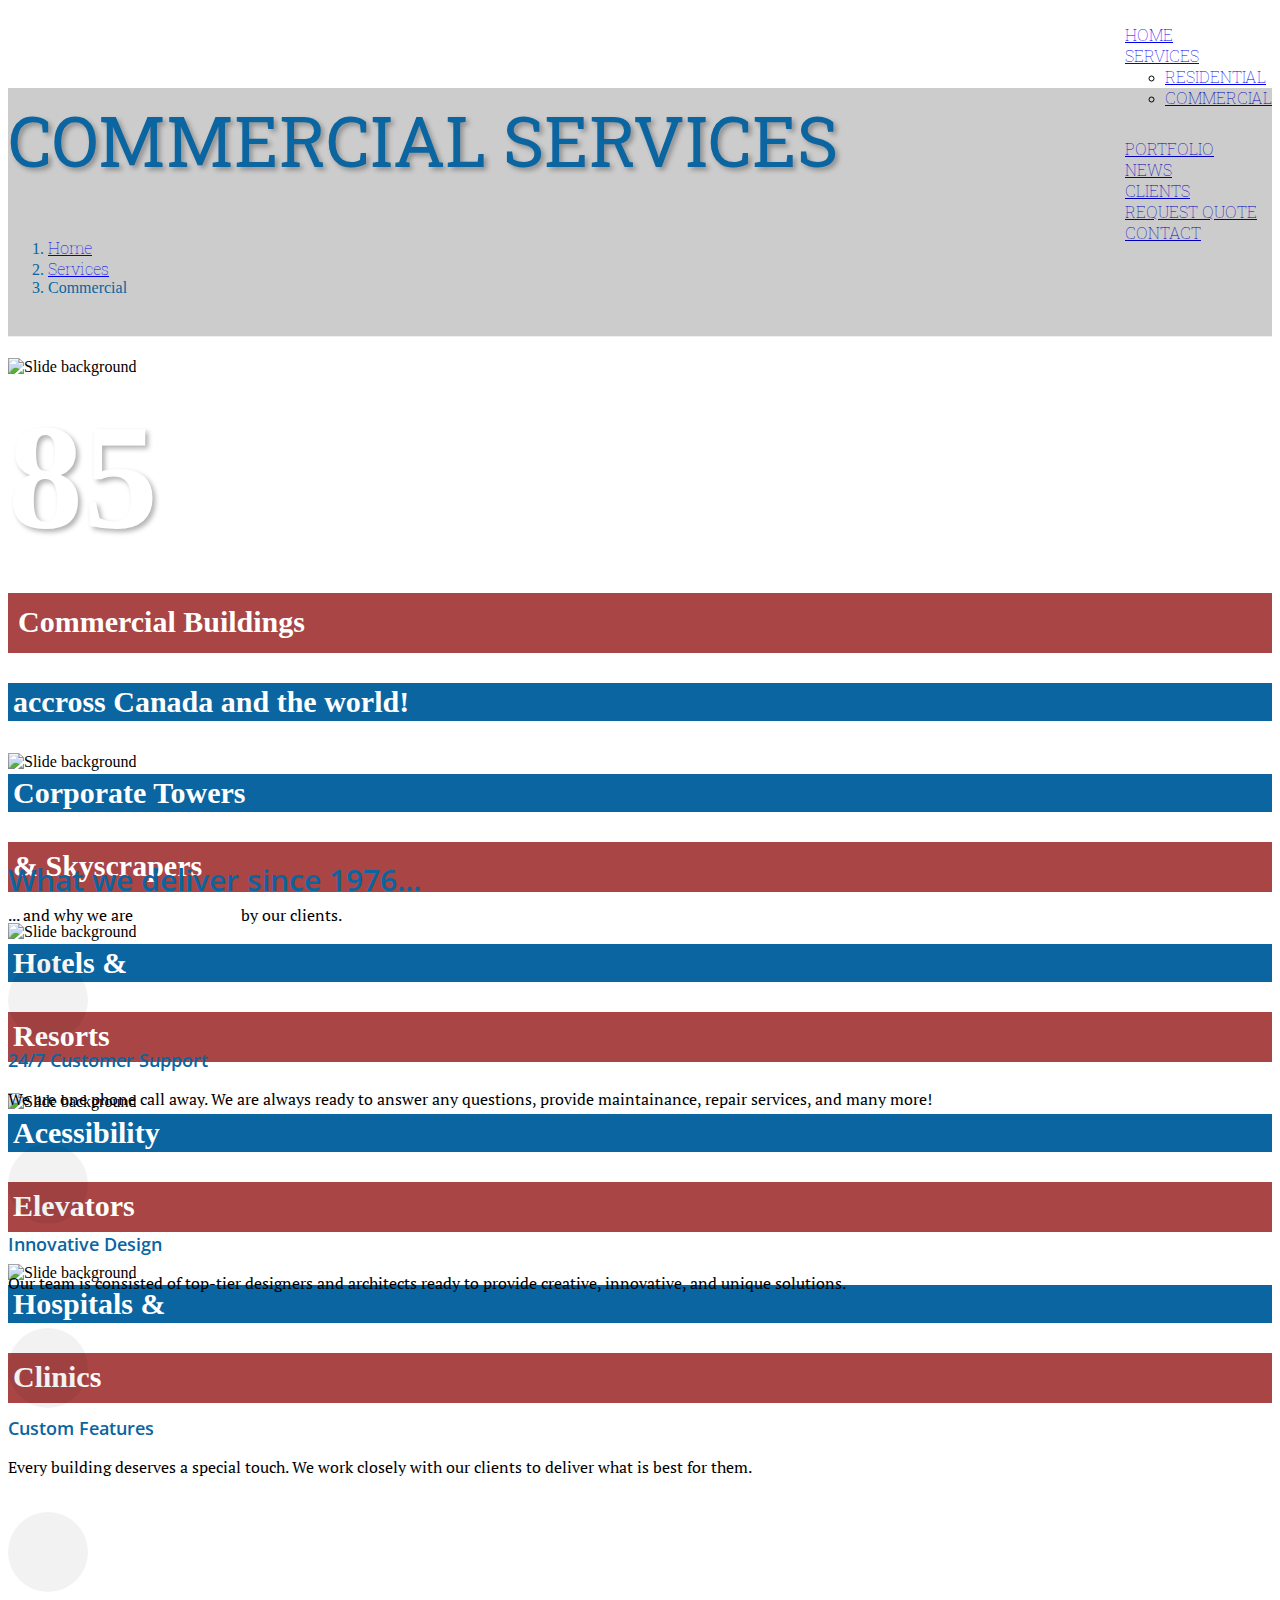
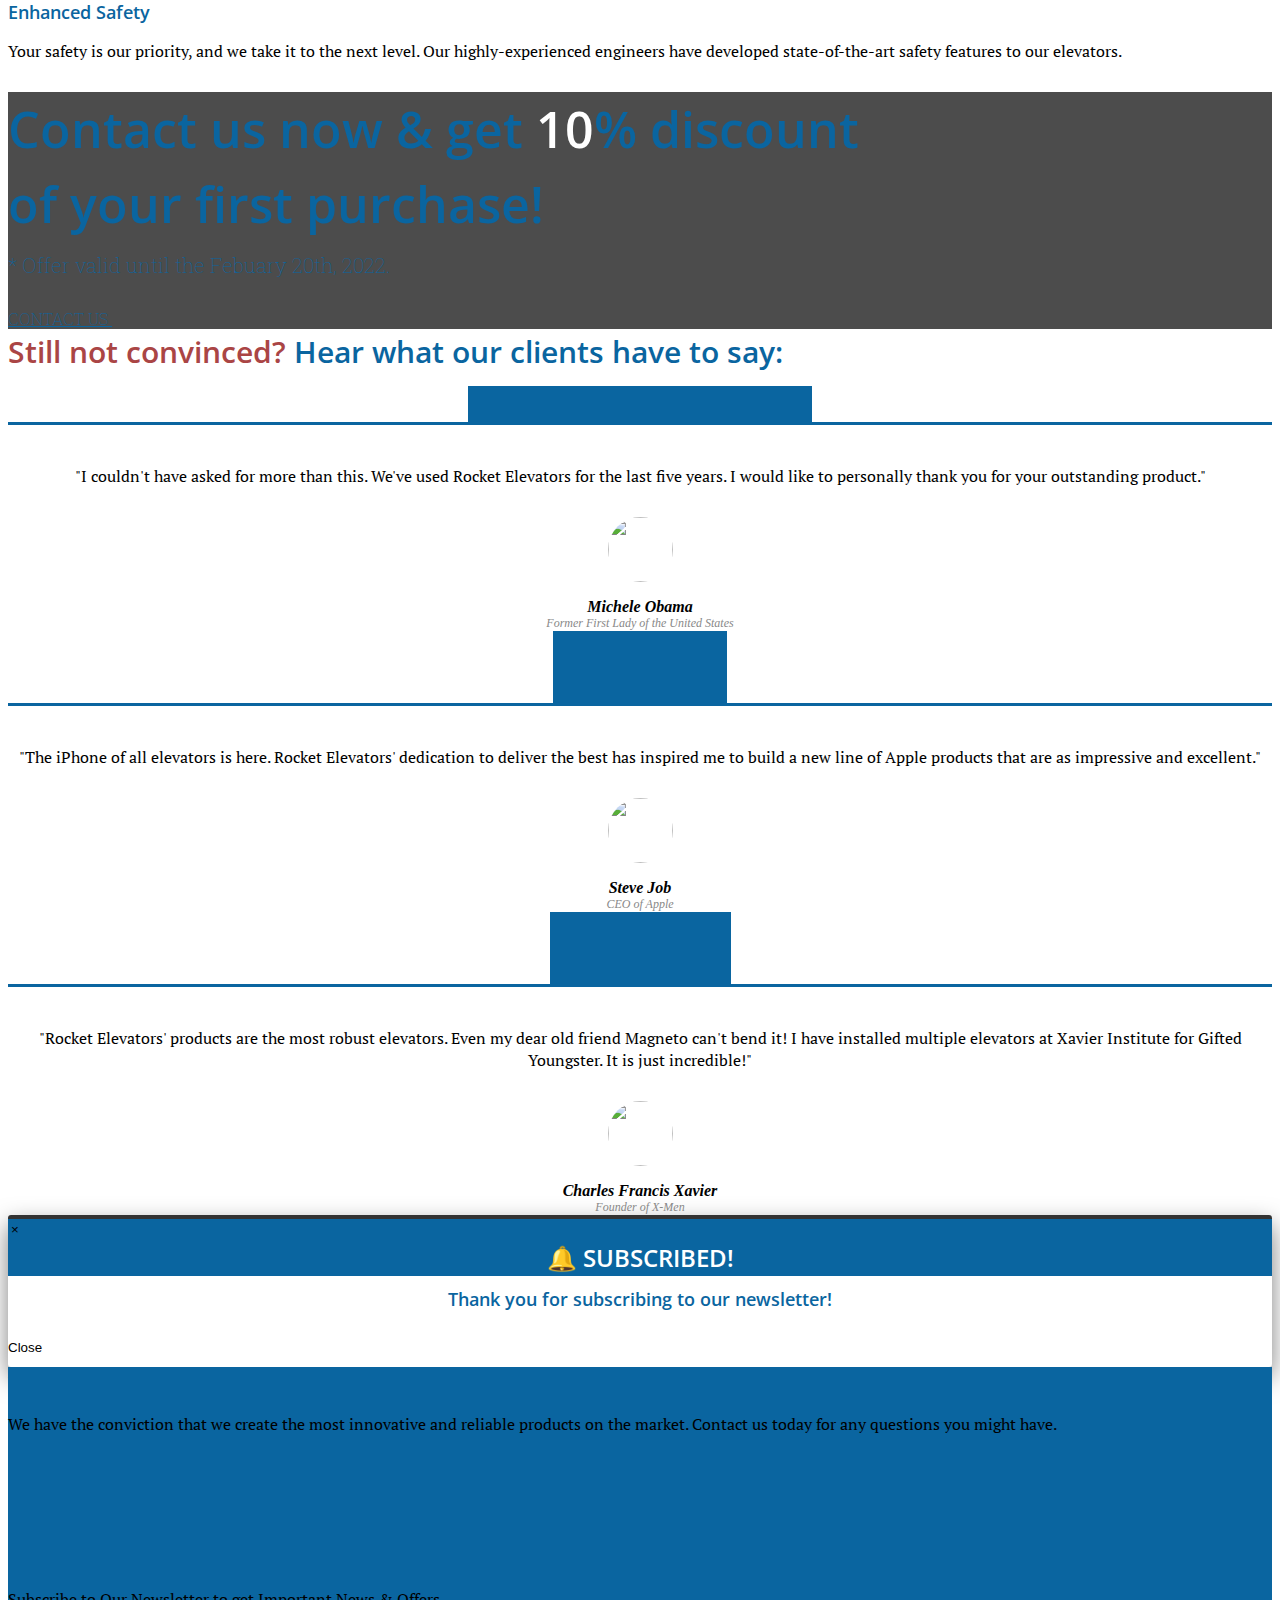
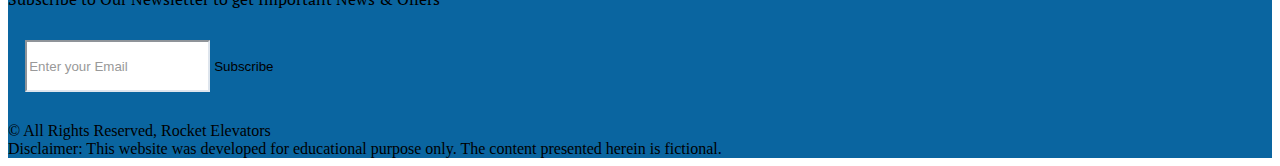
==== commercial.html @ 4ede6a7d "worling on styling" ====
<!DOCTYPE html>
<html lang="en">
	<head>
		<meta charset="utf-8" />
		<link rel="shortcut icon" type="image/png" href="assets/images/rocketElevators/icon.png">
		<title>Rocket Elevators</title>
		<meta name="description" content="" />
		<meta name="Author" content="Dorin Grigoras [www.stepofweb.com]" />

		<!-- mobile settings -->
		<meta name="viewport" content="width=device-width, maximum-scale=1, initial-scale=1, user-scalable=0" />
		<!--[if IE]><meta http-equiv='X-UA-Compatible' content='IE=edge,chrome=1'><![endif]-->

		<!-- WEB FONTS : use %7C instead of | (pipe) -->
		<link href="https://fonts.googleapis.com/css?family=Open+Sans:300,400,600%7CRaleway:300,400,500,600,700%7CLato:300,400,400italic,600,700" rel="stylesheet" type="text/css" />
		<link rel="preconnect" href="https://fonts.googleapis.com">
		<link rel="preconnect" href="https://fonts.gstatic.com" crossorigin>
		<link href="https://fonts.googleapis.com/css2?family=Roboto+Slab:wght@100..900&display=swap" rel="stylesheet">
		<link rel="preconnect" href="https://fonts.googleapis.com">
		<link rel="preconnect" href="https://fonts.gstatic.com" crossorigin>
		<link href="https://fonts.googleapis.com/css2?family=PT+Serif:ital,wght@0,400;0,700;1,400;1,700&family=Roboto+Slab:wght@100..900&display=swap" rel="stylesheet">

		<!-- CORE CSS -->
		<link href="assets/plugins/bootstrap/css/bootstrap.min.css" rel="stylesheet" type="text/css" />

		<!-- LAYER SLIDER -->
		<link href="assets/plugins/slider.layerslider/css/layerslider.css" rel="stylesheet" type="text/css" />
		
		<!-- THEME CSS -->
		<link href="assets/css/essentials.css" rel="stylesheet" type="text/css" />
		<link href="assets/css/layout.css" rel="stylesheet" type="text/css" />

		<!-- PAGE LEVEL SCRIPTS -->
		<link href="assets/css/header-1.css" rel="stylesheet" type="text/css" />
		<link href="assets/css/color_scheme/red.css" rel="stylesheet" type="text/css" id="color_scheme" />
	</head>

	<body class="smoothscroll enable-animation">

		<!-- wrapper -->
		<div id="wrapper">

            <!-- TOP NAVIGATION -->
            <div id="header" class="navbar-toggleable-md sticky header-md clearfix">
				<header id="topNav">
					<div class="container">

						<!-- Mobile Menu Button -->
						<button class="btn btn-mobile" data-toggle="collapse" data-target=".nav-main-collapse">
							<i class="fa fa-bars"></i>
						</button>

						<!-- Logo -->
						<a class="logo float-left roboto-slab" href="index.html" class="roboto-slab">
							<img src="assets/images/rocketElevators/rocketLogo.png" alt="" />
						</a>
						<div class="navbar-collapse collapse float-right nav-main-collapse submenu-dark">
							<nav class="nav-main">

								<ul id="topMain" class="nav nav-pills nav-main nav-onepage">
									<li>
										<a id="home-nav" href="index.html" class="roboto-slab">
											HOME
										</a>
									</li>
									<li class="dropdown" class="active">
										<a id="services-nav" href="index.html#services" class="dropdown-toggle roboto-slab">
											SERVICES
										</a>
										<ul class="dropdown-menu">
											<li class="dropdown">
												<a id="residential-nav" href="residential.html" class="roboto-slab">RESIDENTIAL</a>
											</li>
											<li class="dropdown">
												<a id="commercial-nav" href="commercial.html" class="roboto-slab">COMMERCIAL</a>
											</li>
										</ul>
									</li>
									<li>
										<a id="portfolio-nav" href="index.html#portfolio" class="roboto-slab">
											PORTFOLIO
										</a>
									</li>
									<li>
										<a id="news-nav" href="index.html#news" class="roboto-slab">
											NEWS
										</a>
									</li>
									<li>
										<a id="clients-nav" href="index.html#clients" class="roboto-slab">
											CLIENTS
										</a>
									</li>
									<li>
										<a id="quote-nav" href="quote.html"  class="roboto-slab">
											REQUEST QUOTE
										</a>
									</li>
									<li>
										<a id="contact-nav" href="index.html#contact" class="roboto-slab">
											CONTACT
										</a>
									</li>
								</ul>

							</nav>
						</div>

					</div>
				</header>
				<!-- TOP NAV -->

			</div>


			<!-- PAGE HEADER BREADCRUMBS -->
			<section class="page-header page-header-xs parallax parallax-3" style="background-image:url('assets/images/rocketElevators/imgpattern2.jpg')">
				<div class="overlay dark-2"></div>
				<div class="container">
					<h1 style="text-shadow:rgb(0 0 0 / 30%) 3px 3px 5px" class="roboto-slab"><strong>COMMERCIAL SERVICES</strong></h1>
					<ol class="breadcrumb">
						<li><a id="rockets-home" href="index.html" class="roboto-slab">Home</a></li>
						<li><a href="index.html#services" class="roboto-slab" >Services</a></li>
						<li class="active" class="roboto-slab">Commercial</p></li>
					</ol>
				</div>
			</section>
			<!-- /PAGE HEADER BREADCRUMS -->


			<!-- LAYER SLIDER -->
			<section>
				<div class="container slider">
					<div class="layerslider" style="height:500px;">

						<div class="ls-slide" data-ls="slidedelay:4000;transition2d:21,105;timeshift:-1000;">
							<!-- background -->
							<img src="assets/images/rocketElevators/comPortfolio4.jpeg" class="ls-bg" alt="Slide background"/>
							<img class="ls-l" data-ls="
								offsetxin:0;
								durationin:1500;
								delayin:0000;
								easingin:linear;
								scalexin:0;
								scaleyin:0;
								offsetxout:0;
								durationout:1500;
								showuntil:1;
								easingout:linear;
								scalexout:2;
								scaleyout:2;" 
								style="top:20px;left:50%;white-space: nowrap;" src="assets/images/rocketElevators/circle.png" alt="">
							<img class="ls-l" data-ls="
								offsetxin:0;
								durationin:1500;
								delayin:1000;
								easingin:linear;
								scalexin:0;
								scaleyin:0;
								offsetxout:0;
								durationout:1500;
								showuntil:1;
								easingout:linear;
								scalexout:2;
								scaleyout:2;" 
								style="top:20px;left:50%;white-space: nowrap;" src="assets/images/rocketElevators/circle.png" alt="">
							<p class="ls-l" data-ls="
								offsetxin:0;
								durationin:2500;
								delayin:500;
								scalexin:0;
								scaleyin:0;
								offsetxout:0;
								scalexout:0;
								scaleyout:0;" 
								style="top:100px;left:50%;font-weight: bold; opacity: 1;font-size:150px;color:#fff; text-shadow:rgb(0 0 0 / 30%) 3px 3px 5px; white-space: nowrap;">
								85
							</p>
							<p class="ls-l" data-ls="
								offsetxin:-50;
								durationin:2000;
								delayin:500;
								offsetxout:-50;
								durationout:1000;" 
								style="top:275px;left:50%;font-weight: bold; background: white; background: #A94545; height:40px; p-right:10px;p-left:10px;font-size:30px;line-height:37px;color:#fff;white-space: nowrap; padding:10px;">
								Commercial Buildings
							</p>
							<p class="ls-l" data-ls="
								offsetxin:50;
								delayin:500;
								skewxin:-60;
								offsetxout:-50;
								durationout:1000;
								skewxout:-60;" 
								style="top:330px;left:50%;font-weight: bold;font-size:30px;color:#fff; background:rgb(10, 101, 160); white-space: nowrap; padding:2px 5px">
								accross Canada and the world!
							</p>
						</div>

						<div class="ls-slide" data-ls="slidedelay:4000;transition2d:21,105;">
							<!-- background image -->
							<img src="assets/images/rocketElevators/comPortfolio5.jpeg" class="ls-bg" alt="Slide background"/>
							<p class="ls-l" data-ls="
								offsetxin:50;
								delayin:500;
								skewxin:-60;
								offsetxout:-50;
								durationout:1000;
								skewxout:-60;" 
								style="top:75%;left:25%;font-weight: bold;font-size:30px;color:#fff; background:rgb(10, 101, 160); white-space: nowrap; padding:2px 5px">
								Corporate Towers
							</p>
							<p class="ls-l" data-ls="
								offsetxin:-50;
								durationin:2000;
								delayin:500;
								offsetxout:-50;
								durationout:1000;" 
								style="top:84%;left:35%;font-weight: bold; background: white; background: #A94545; height:40px; p-right:10px;p-left:10px;font-size:30px;line-height:37px;color:#fff;white-space: nowrap; padding:5px;">
								& Skyscrapers
							</p>
						</div>

						<div class="ls-slide" data-ls="slidedelay:4000;transition2d:75,79;">
							<!-- background image -->
							<img src="assets/images/rocketElevators/comPortfolio7.jpeg" class="ls-bg" alt="Slide background"/>
							<p class="ls-l" data-ls="
								offsetxin:50;
								delayin:500;
								skewxin:-60;
								offsetxout:-50;
								durationout:1000;
								skewxout:-60;" 
								style="top:75%;left:25%;font-weight: bold;font-size:30px;color:#fff; background:rgb(10, 101, 160); white-space: nowrap; padding:2px 5px">
								Hotels &
							</p>
							<p class="ls-l" data-ls="
								offsetxin:-50;
								durationin:2000;
								delayin:500;
								offsetxout:-50;
								durationout:1000;" 
								style="top:84%;left:35%;font-weight: bold; background: white; background: #A94545; height:40px; p-right:10px;p-left:10px;font-size:30px;line-height:37px;color:#fff;white-space: nowrap; padding:5px;">
								Resorts
							</p>
						</div>

						<div class="ls-slide" data-ls="slidedelay:4000;transition2d:75,79;">
							<!-- background image -->
							<img src="assets/images/rocketElevators/comPortfolio10.jpg" class="ls-bg" alt="Slide background"/>
							<p class="ls-l" data-ls="
								offsetxin:50;
								delayin:500;
								skewxin:-60;
								offsetxout:-50;
								durationout:1000;
								skewxout:-60;" 
								style="top:75%;left:25%;font-weight: bold;font-size:30px;color:#fff; background:rgb(10, 101, 160); white-space: nowrap; padding:2px 5px">
								Acessibility
							</p>
							<p class="ls-l" data-ls="
								offsetxin:-50;
								durationin:2000;
								delayin:500;
								offsetxout:-50;
								durationout:1000;" 
								style="top:84%;left:35%;font-weight: bold; background: white; background: #A94545; height:40px; p-right:10px;p-left:10px;font-size:30px;line-height:37px;color:#fff;white-space: nowrap; padding:5px;">
								Elevators
							</p>
						</div>

						<div class="ls-slide" data-ls="slidedelay:4000;transition2d:75,79;">
							<!-- background image -->
							<img src="assets/images/rocketElevators/comPortfolio9.jpeg" class="ls-bg" alt="Slide background"/>
							<p class="ls-l" data-ls="
								offsetxin:50;
								delayin:500;
								skewxin:-60;
								offsetxout:-50;
								durationout:1000;
								skewxout:-60;" 
								style="top:75%;left:25%;font-weight: bold;font-size:30px;color:#fff; background:rgb(10, 101, 160); white-space: nowrap; padding:2px 5px">
								Hospitals & 
							</p>
							<p class="ls-l" data-ls="
								offsetxin:-50;
								durationin:2000;
								delayin:500;
								offsetxout:-50;
								durationout:1000;" 
								style="top:84%;left:35%;font-weight: bold; background: white; background: #A94545; height:40px; p-right:10px;p-left:10px;font-size:30px;line-height:37px;color:#fff;white-space: nowrap; padding:5px;">
								Clinics
							</p>
						</div>

					<script>
						var layer_options = {
							type: 					'responsive',
							skin: 					'outline',
							skinsPath: 				'assets/plugins/slider.layerslider/skins/',
							thumbnailNavigation: 	false
						}
					</script>

				</div>
			</section>
			<!-- /LAYER SLIDER -->


			<!-- BUSINESS MODEL -->
			<section id="business-model">

				<div class="container">
					<h2 class="m-0">What we deliver since 1976...</h2>
					<p class="pt-serif-regular">
						... and why we are
						<span class="word-rotator" data-delay="2000">
							<span class="items" style="text-align: center">
								<span>trusted</span>
								<span>loved</span>
							</span>
						</span>
						by our clients.
					</p>

					<div class="row">
						<div class="col-md-3 col-6">
							<div class="text-center">
								<i class="ico-light ico-lg ico-rounded ico-hover et-tools-2"></i>
								<h4>24/7 Customer Support</h4>
								<p class="pt-serif-regular" >We are one phone call away. We are always ready to answer any questions, provide maintainance, repair services, and many more! </p>
							</div>
						</div>
						<div class="col-md-3 col-6">
							<div class="text-center">
								<i class="ico-light ico-lg ico-rounded ico-hover et-lightbulb"></i>
								<h4>Innovative Design</h4>
								<p class="pt-serif-regular"> Our team is consisted of top-tier designers and architects ready to provide creative, innovative, and unique solutions.</p>
							</div>
						</div>
						<div class="col-md-3 col-6">
							<div class="text-center">
								<i class="ico-light ico-lg ico-rounded ico-hover et-puzzle"></i>
								<h4>Custom Features</h4>
								<p class="pt-serif-regular">Every building deserves a special touch. We work closely with our clients to deliver what is best for them.</p>
							</div>
						</div>
						<div class="col-md-3 col-6">
							<div class="text-center">
								<i class="ico-light ico-lg ico-rounded ico-hover et-shield"></i>
								<h4>Enhanced Safety</h4>
								<p class="pt-serif-regular" >Your safety is our priority, and we take it to the next level. Our highly-experienced engineers have developed state-of-the-art safety features to our elevators.</p>
							</div>
						</div>
					</div>

				</div>
			</section>
			<!-- /BUSINESS MODEL -->



			<!-- PARALLAX -->
			<section class="parallax parallax-2" style="background-image: url('assets/images/rocketElevators/homeSlider1.jpeg');">
				<div class="overlay dark-7"></div>
				<div class="container text-center">
					<div class="text-center roboto-slab">
						<h3>Contact us now & get <span class="countTo " data-speed="1000" style="color: #fff">10</span>% discount</br> of your first purchase!</h3>
						<p class="font-lato fs-20" class="pt-serif-regular">
							* Offer valid until the Febuary 20th, 2022.
						</p>
						<a href="index.html#contact" class="btn btn-outline-primary btn-lg mt-30 roboto-slab">CONTACT US <i class="fa fa-angle-right"></i></a>
					</div>
				</div>
			</section>
			<!-- /PARALLAX -->


			<!-- TESTIMONIAL -->
			<section id="com-testimonial">
				<div class="container" >
					<div class="row">
						<h2 class="m-0" style="padding-bottom: 1%;"><span style="color:rgb(170, 69, 69)">Still not convinced?</span> Hear what our clients have to say:</h2>
						<section class="alternate" style="border-bottom-color:rgb(255,255,255)">
							<div class="container">
								<div class="row" style="text-align: center;">
									<div class="col-md-4" >
										<div class="heading-title heading-border-bottom heading-color" style="border-bottom-color:rgb(10, 101, 160); border-bottom-width: 3px">
											<h3><em>"Thank you Rocket Elevators!"</em></h3>
										</div>
										<p class="pt-serif-regular">"I couldn't have asked for more than this. We've used Rocket Elevators for the last five years. I would like to personally thank you for your outstanding product."
										</p>
										<div class="testimonial">
											<figure>
												<img class="rounded" src="assets/images/rocketElevators/testi4.jpg"/>
											</figure>
											<cite>                                    
												Michele Obama
												<span>Former First Lady of the United States</span>
											</cite>
										</div>

									</div>
			
									<div class="col-md-4">
										<div class="heading-title heading-border-bottom heading-color" style="border-bottom-color:rgb(10, 101, 160); border-bottom-width: 3px">
											<h3><em>"The iPhone of <br> Elevators!"</em></h3>
										</div>
										<p class="pt-serif-regular">"The iPhone of all elevators is here. Rocket Elevators' dedication to deliver the best has inspired me to build a new line of Apple products that are as impressive and excellent."</p>
										<div class="testimonial">
											<figure>
												<img class="rounded" src="assets/images/rocketElevators/testi5.png"/>
											</figure>
											<cite>                                    
												Steve Job
												<span>CEO of Apple</span>
											</cite>
										</div>
									</div>
			
									<div class="col-md-4">
										<div class="heading-title heading-border-bottom heading-color" style="border-bottom-color:rgb(10, 101, 160); border-bottom-width: 3px">
											<h3><em>"Even Magneto <br>  can't bend it!"</em></h3>
										</div>
										<p class="pt-serif-regular" >"Rocket Elevators' products are the most robust elevators. Even my dear old friend Magneto can't bend it! I have installed multiple elevators at Xavier Institute for Gifted Youngster. It is just incredible!" </p>
										<div class="testimonial">
											<figure>
												<img class="rounded" src="assets/images/rocketElevators/testi6.jpg"/>
											</figure>
											<cite>                                    
												Charles Francis Xavier
												<span>Founder of X-Men</span>
											</cite>
										</div>
									</div>
								</div>
							</div>
						</section>
					</div>
				</div>
			</section>
			<!-- /TESTIMONIAL -->


			<!-- MODAL -->
			<div class="modal fade" id="subscribe-message" role="dialog">
				<div class="modal-dialog">				
				<div class="modal-content">
					<div class="modal-header" style="background-color: rgb(10, 101, 160);">
					<button type="button" class="close" data-dismiss="modal">&times;</button>
					<h3 class="modal-title" style="color: #fff; text-align: center;"> 		
						🔔 SUBSCRIBED!
					</h3>
					</div>
					<div class="modal-body">
						<h4 style="text-align: center;">
							Thank you for subscribing to our newsletter! <br> 
						</h4>
					</div>
					<div class="modal-footer">
					<button type="button" class="btn btn-default" data-dismiss="modal">Close</button>
					</div>
				</div>
				
				</div>
			</div>
			<!-- /MODAL -->

			<!-- FOOTER -->
			<footer id="footer">
				<div class="container">
					<div class="row">
						<div class="col-md-8">
							<h3 class="letter-spacing-1">WHY US?</h3>
							<p class="pt-serif-regular">
								We have the conviction that we create the most innovative and reliable products on the market. Contact us today for any questions you might have.
							</p>
							<h2>(418) 555-1234</h2>
						</div>

						<div class="col-md-4">
							<h3 class="letter-spacing-1">KEEP IN TOUCH</h3>
							<p class="pt-serif-regular">Subscribe to Our Newsletter to get Important News & Offers</p>
							
							<form id="subscribe-form" onsubmit="showPopup()">
								<div class="input-group">
									<span class="input-group-addon">
										<i class="fa fa-envelope"></i>
									</span>
									<input type="email" id="email" name="email" class="form-control required" placeholder="Enter your Email">
									<span class="input-group-btn">
										<button class="btn btn-primary" type="submit">
											Subscribe
										</button>
									</span>
								</div>
							</form>

						</div>
					</div>
				</div>
				<div class="copyright">
					<div class="container">
						&copy; All Rights Reserved, Rocket Elevators <br>
						Disclaimer: This website was developed for educational purpose only. 
						The content presented herein is fictional. 
					</div>
				</div>
			</footer>
			<!-- /FOOTER -->

		</div>
		<!-- /wrapper -->


		<!-- SCROLL TO TOP -->
		<a href="#" id="toTop"></a>


		<!-- PRELOADER -->
		<div id="preloader">
			<div class="inner">
				<span class="loader"></span>
			</div>
		</div><!-- /PRELOADER -->


		<!-- JAVASCRIPT FILES -->
		<script>var plugin_path = 'assets/plugins/';</script>
		<script src="assets/plugins/jquery/jquery-3.3.1.min.js"></script>

		<!-- LAYER SLIDER -->
		<script src="assets/plugins/slider.layerslider/js/layerslider_pack.js"></script>
		<script src="assets/js/view/demo.layerslider_slider.js"></script>

		<!-- SCRIPT -->
		<script src="assets/js/scripts.js"></script>		

		<!-- OPEN MODALS SCRIPT -->
		<script type="text/javascript">
			$("#subscribe-form").on("submit", function(e){
				e.preventDefault();
				$("#subscribe-message").modal("show");
				this.reset();
			});
		</script>


	</body>
</html>
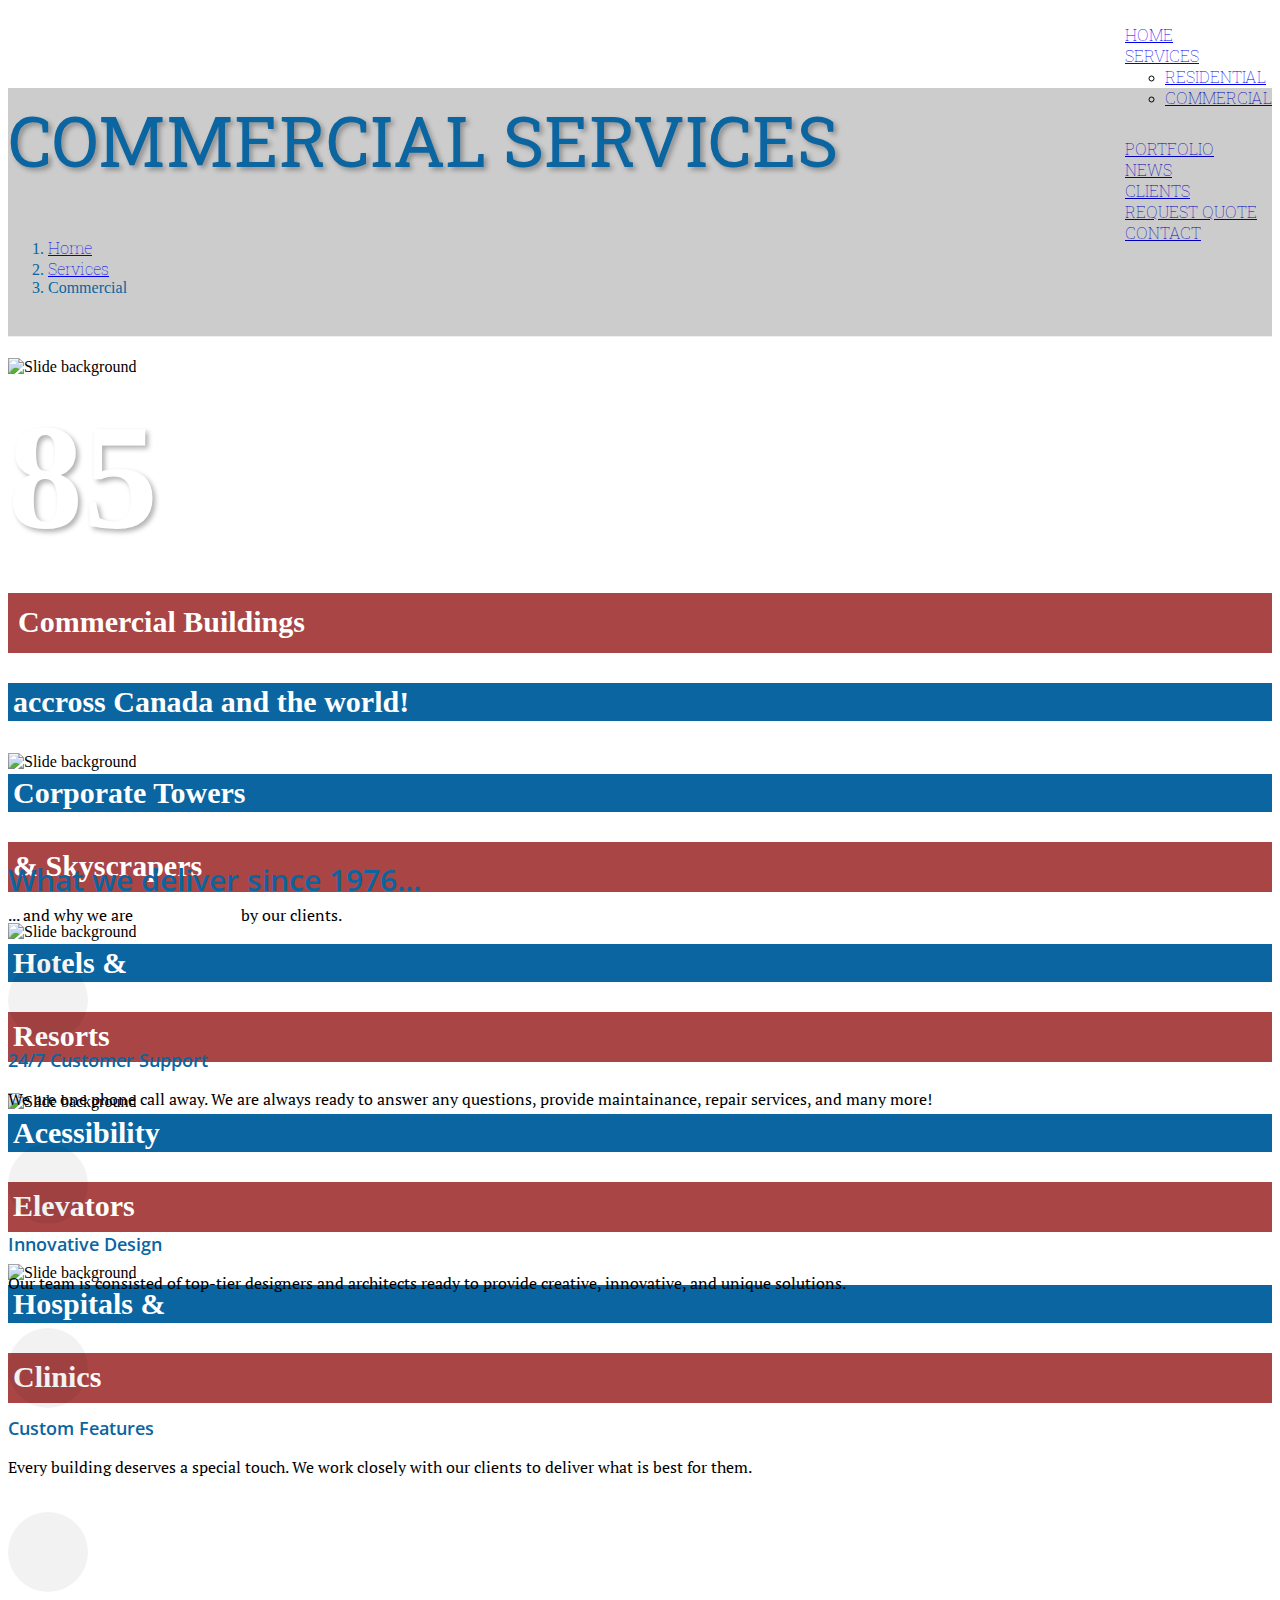
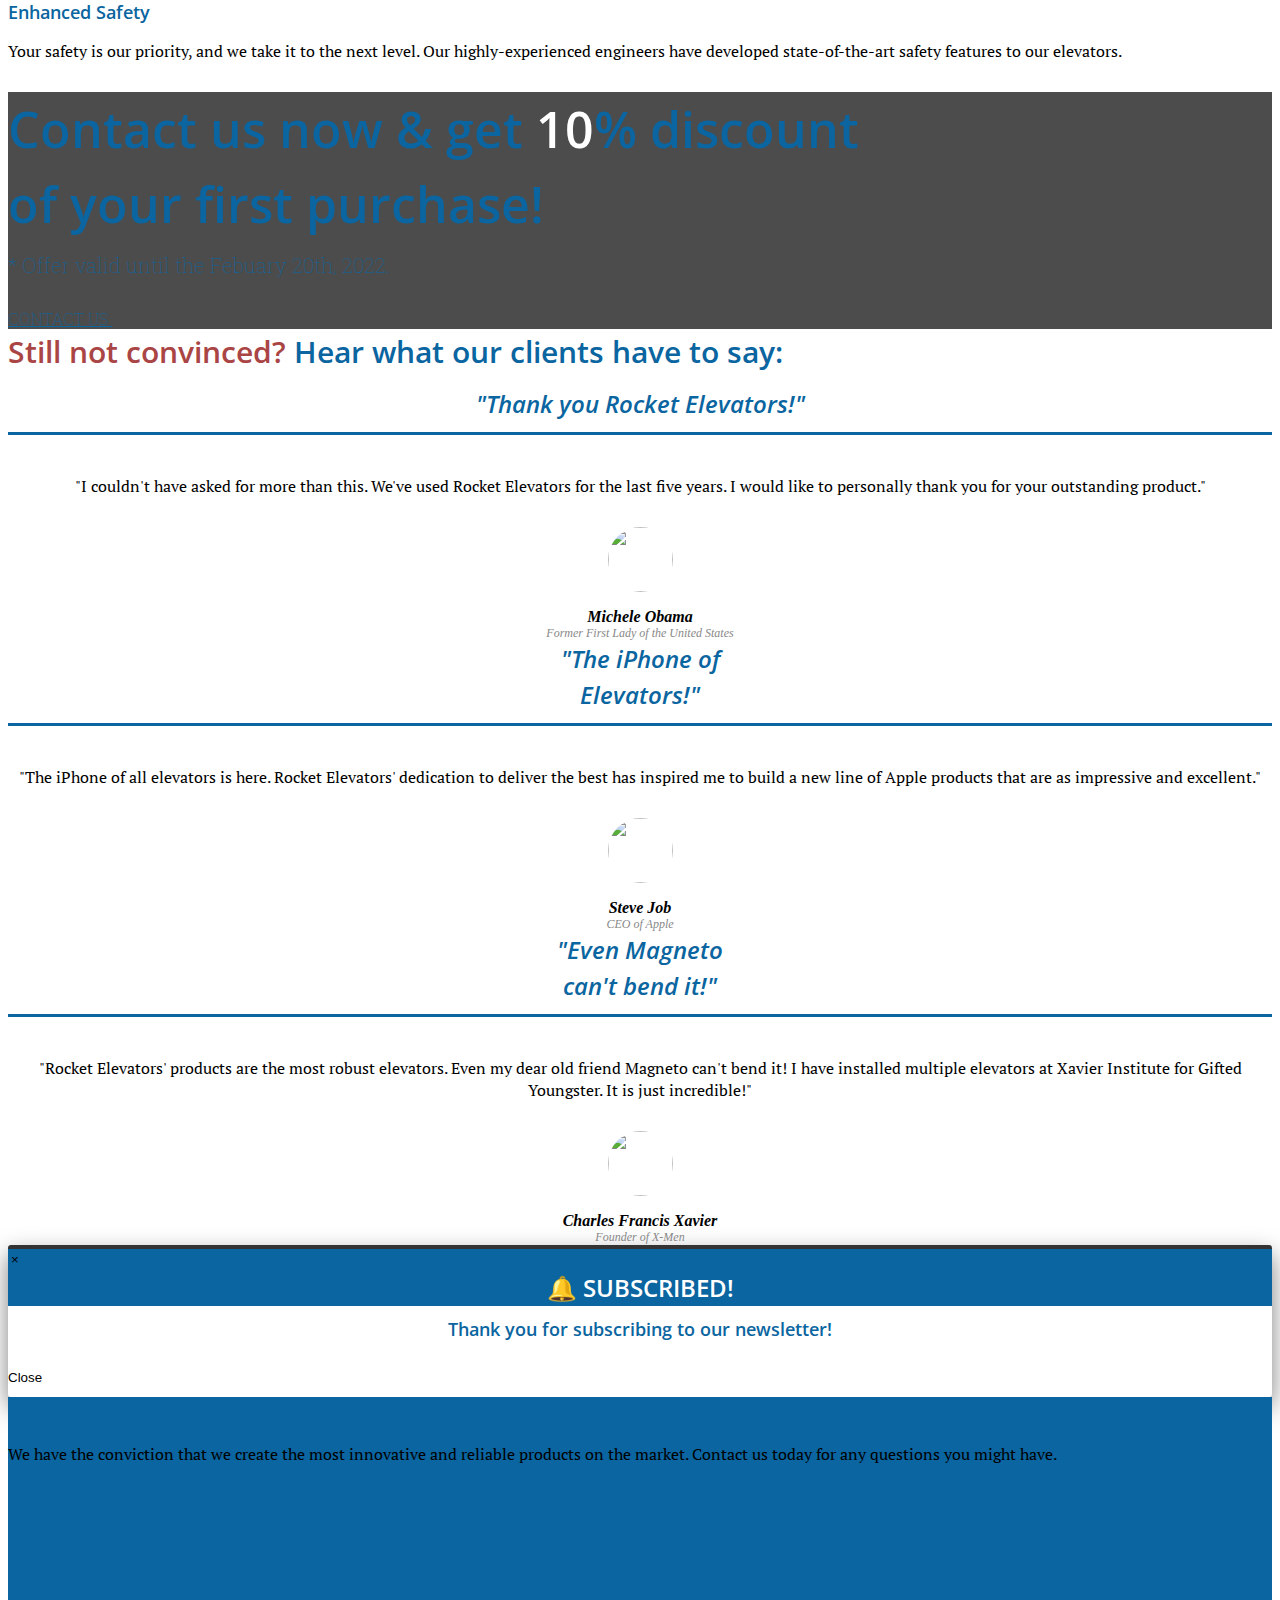
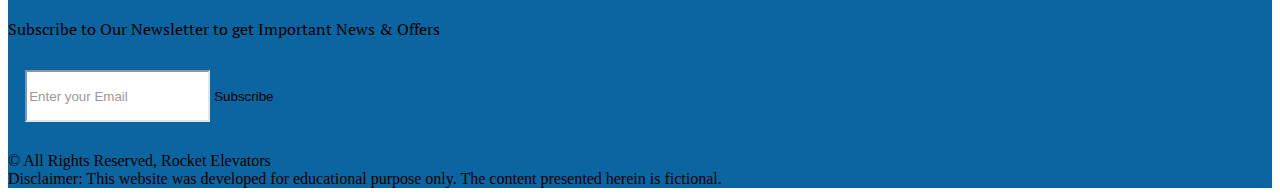
==== commit 4bb960d7: "updated the commercial.html" ====
--- a/commercial.html
+++ b/commercial.html
@@ -384,9 +384,8 @@
 						<section class="alternate" style="border-bottom-color:rgb(255,255,255)">
 							<div class="container">
 								<div class="row" style="text-align: center;">
-									<div class="col-md-4" >
+									<div class="col-md-4"><h3><em>"Thank you Rocket Elevators!"</em></h3>
 										<div class="heading-title heading-border-bottom heading-color" style="border-bottom-color:rgb(10, 101, 160); border-bottom-width: 3px">
-											<h3><em>"Thank you Rocket Elevators!"</em></h3>
 										</div>
 										<p class="pt-serif-regular">"I couldn't have asked for more than this. We've used Rocket Elevators for the last five years. I would like to personally thank you for your outstanding product."
 										</p>
@@ -402,9 +401,8 @@
 
 									</div>
 			
-									<div class="col-md-4">
+									<div class="col-md-4"><h3><em>"The iPhone of <br> Elevators!"</em></h3>
 										<div class="heading-title heading-border-bottom heading-color" style="border-bottom-color:rgb(10, 101, 160); border-bottom-width: 3px">
-											<h3><em>"The iPhone of <br> Elevators!"</em></h3>
 										</div>
 										<p class="pt-serif-regular">"The iPhone of all elevators is here. Rocket Elevators' dedication to deliver the best has inspired me to build a new line of Apple products that are as impressive and excellent."</p>
 										<div class="testimonial">
@@ -418,9 +416,8 @@
 										</div>
 									</div>
 			
-									<div class="col-md-4">
+									<div class="col-md-4"><h3><em>"Even Magneto <br>  can't bend it!"</em></h3>
 										<div class="heading-title heading-border-bottom heading-color" style="border-bottom-color:rgb(10, 101, 160); border-bottom-width: 3px">
-											<h3><em>"Even Magneto <br>  can't bend it!"</em></h3>
 										</div>
 										<p class="pt-serif-regular" >"Rocket Elevators' products are the most robust elevators. Even my dear old friend Magneto can't bend it! I have installed multiple elevators at Xavier Institute for Gifted Youngster. It is just incredible!" </p>
 										<div class="testimonial">
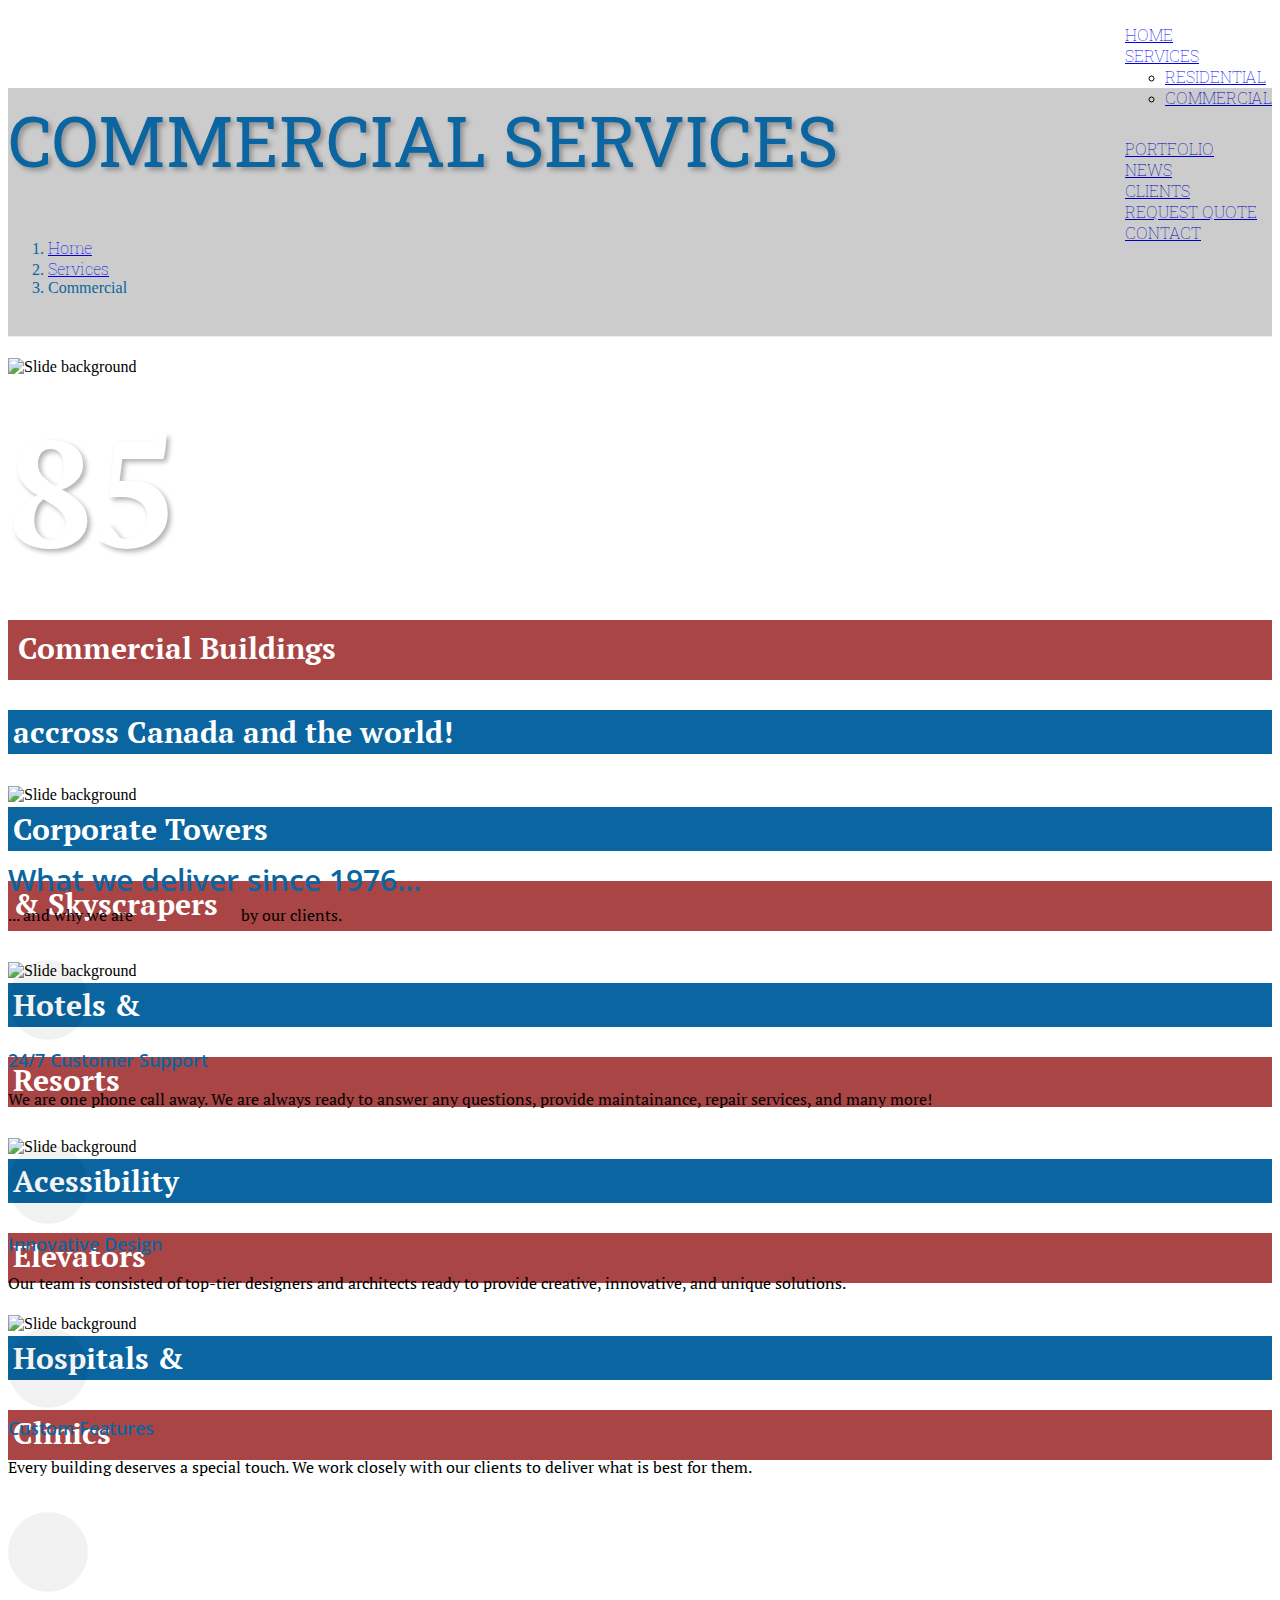
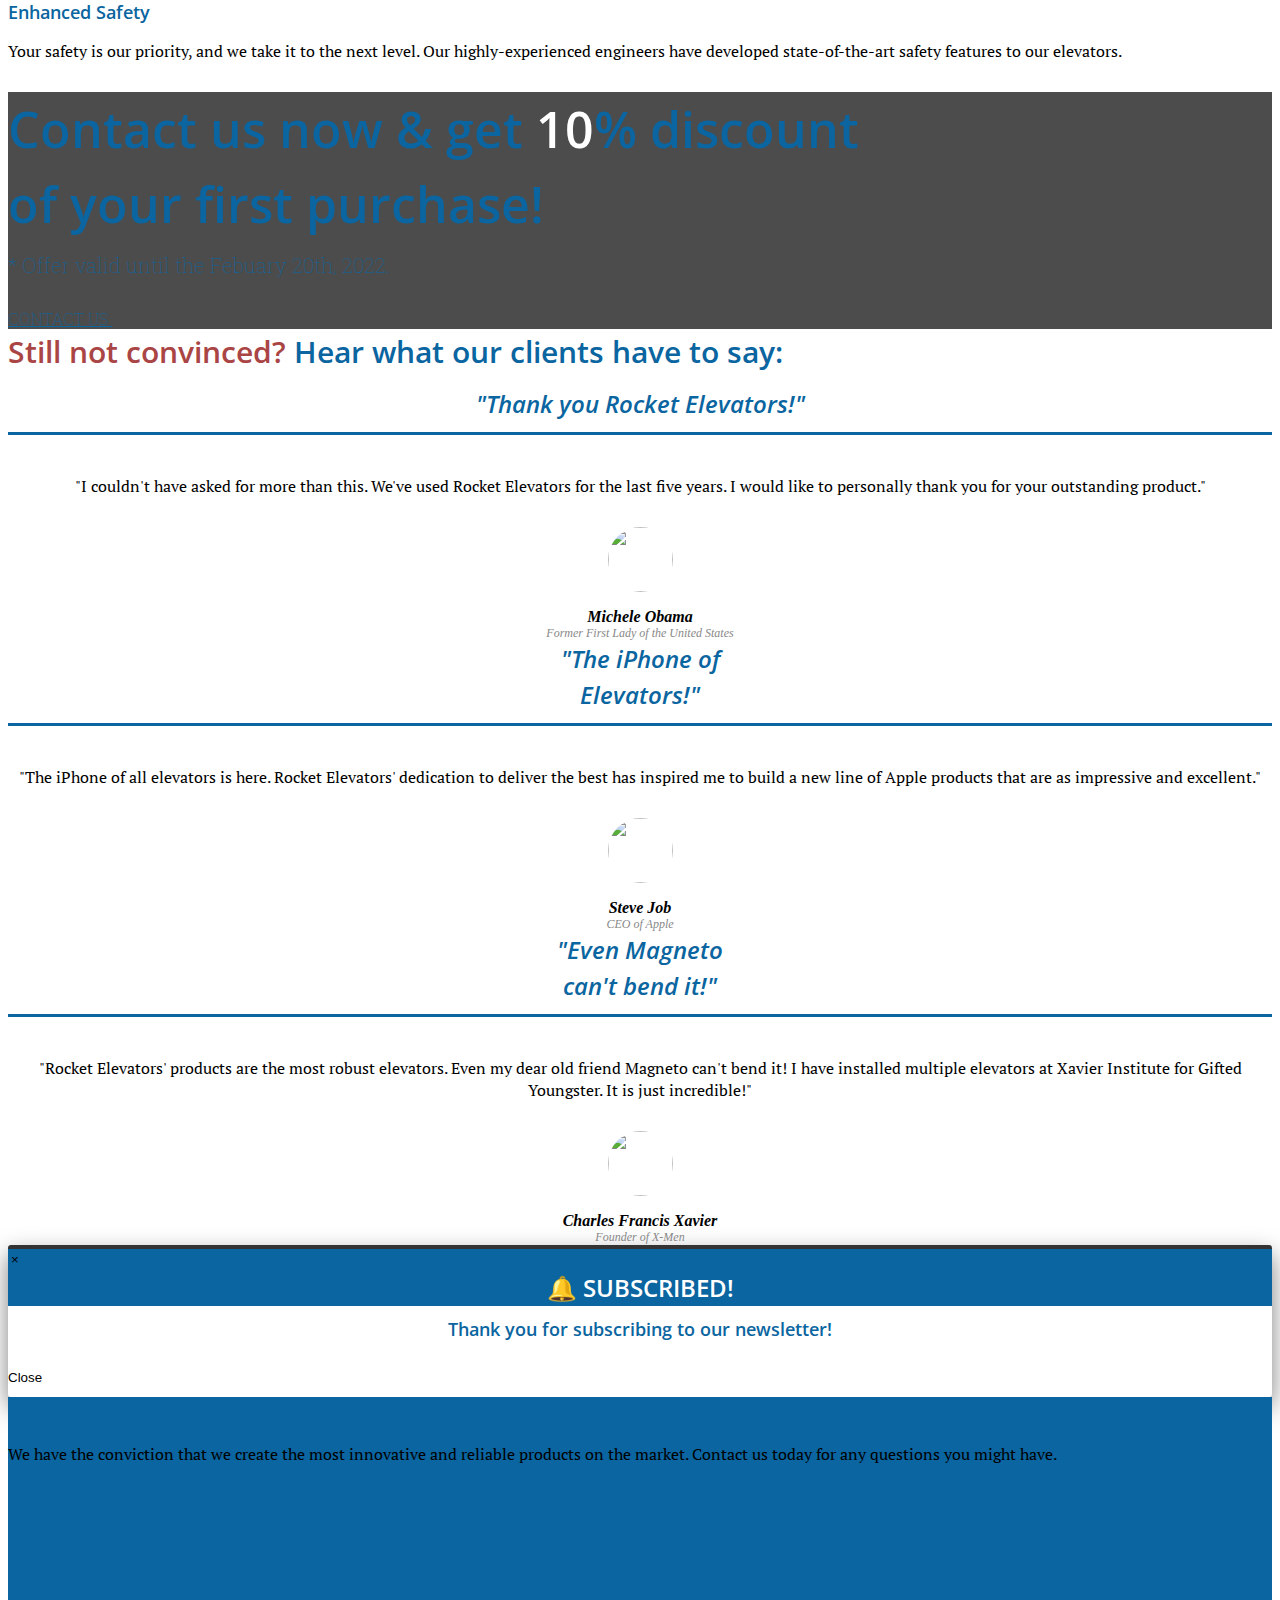
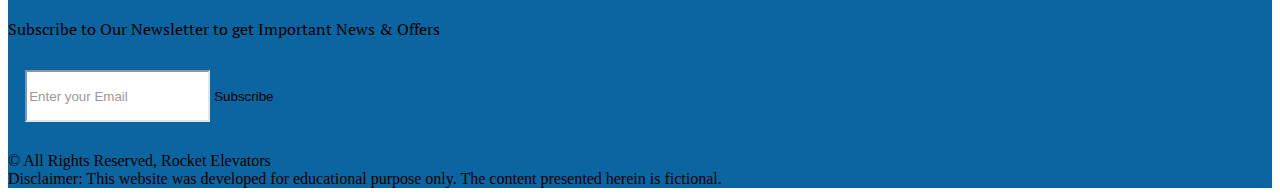
==== commit 771a3de0: "Worked on residential.js edited and worked with console.log" ====
--- a/commercial.html
+++ b/commercial.html
@@ -164,7 +164,7 @@
 								scalexout:2;
 								scaleyout:2;" 
 								style="top:20px;left:50%;white-space: nowrap;" src="assets/images/rocketElevators/circle.png" alt="">
-							<p class="ls-l" data-ls="
+							<p class="ls-l pt-serif-regular" data-ls="
 								offsetxin:0;
 								durationin:2500;
 								delayin:500;
@@ -176,7 +176,7 @@
 								style="top:100px;left:50%;font-weight: bold; opacity: 1;font-size:150px;color:#fff; text-shadow:rgb(0 0 0 / 30%) 3px 3px 5px; white-space: nowrap;">
 								85
 							</p>
-							<p class="ls-l" data-ls="
+							<p class="ls-l pt-serif-regular" data-ls="
 								offsetxin:-50;
 								durationin:2000;
 								delayin:500;
@@ -185,7 +185,7 @@
 								style="top:275px;left:50%;font-weight: bold; background: white; background: #A94545; height:40px; p-right:10px;p-left:10px;font-size:30px;line-height:37px;color:#fff;white-space: nowrap; padding:10px;">
 								Commercial Buildings
 							</p>
-							<p class="ls-l" data-ls="
+							<p class="ls-l pt-serif-regular" data-ls="
 								offsetxin:50;
 								delayin:500;
 								skewxin:-60;
@@ -200,7 +200,7 @@
 						<div class="ls-slide" data-ls="slidedelay:4000;transition2d:21,105;">
 							<!-- background image -->
 							<img src="assets/images/rocketElevators/comPortfolio5.jpeg" class="ls-bg" alt="Slide background"/>
-							<p class="ls-l" data-ls="
+							<p class="ls-l pt-serif-regular" data-ls="
 								offsetxin:50;
 								delayin:500;
 								skewxin:-60;
@@ -210,7 +210,7 @@
 								style="top:75%;left:25%;font-weight: bold;font-size:30px;color:#fff; background:rgb(10, 101, 160); white-space: nowrap; padding:2px 5px">
 								Corporate Towers
 							</p>
-							<p class="ls-l" data-ls="
+							<p class="ls-l pt-serif-regular" data-ls="
 								offsetxin:-50;
 								durationin:2000;
 								delayin:500;
@@ -224,7 +224,7 @@
 						<div class="ls-slide" data-ls="slidedelay:4000;transition2d:75,79;">
 							<!-- background image -->
 							<img src="assets/images/rocketElevators/comPortfolio7.jpeg" class="ls-bg" alt="Slide background"/>
-							<p class="ls-l" data-ls="
+							<p class="ls-l pt-serif-regular" data-ls="
 								offsetxin:50;
 								delayin:500;
 								skewxin:-60;
@@ -234,7 +234,7 @@
 								style="top:75%;left:25%;font-weight: bold;font-size:30px;color:#fff; background:rgb(10, 101, 160); white-space: nowrap; padding:2px 5px">
 								Hotels &
 							</p>
-							<p class="ls-l" data-ls="
+							<p class="ls-l pt-serif-regular" data-ls="
 								offsetxin:-50;
 								durationin:2000;
 								delayin:500;
@@ -248,7 +248,7 @@
 						<div class="ls-slide" data-ls="slidedelay:4000;transition2d:75,79;">
 							<!-- background image -->
 							<img src="assets/images/rocketElevators/comPortfolio10.jpg" class="ls-bg" alt="Slide background"/>
-							<p class="ls-l" data-ls="
+							<p class="ls-l pt-serif-regular" data-ls="
 								offsetxin:50;
 								delayin:500;
 								skewxin:-60;
@@ -258,7 +258,7 @@
 								style="top:75%;left:25%;font-weight: bold;font-size:30px;color:#fff; background:rgb(10, 101, 160); white-space: nowrap; padding:2px 5px">
 								Acessibility
 							</p>
-							<p class="ls-l" data-ls="
+							<p class="ls-l pt-serif-regular" data-ls="
 								offsetxin:-50;
 								durationin:2000;
 								delayin:500;
@@ -272,7 +272,7 @@
 						<div class="ls-slide" data-ls="slidedelay:4000;transition2d:75,79;">
 							<!-- background image -->
 							<img src="assets/images/rocketElevators/comPortfolio9.jpeg" class="ls-bg" alt="Slide background"/>
-							<p class="ls-l" data-ls="
+							<p class="ls-l pt-serif-regular" data-ls="
 								offsetxin:50;
 								delayin:500;
 								skewxin:-60;
@@ -282,7 +282,7 @@
 								style="top:75%;left:25%;font-weight: bold;font-size:30px;color:#fff; background:rgb(10, 101, 160); white-space: nowrap; padding:2px 5px">
 								Hospitals & 
 							</p>
-							<p class="ls-l" data-ls="
+							<p class="ls-l pt-serif-regular" data-ls="
 								offsetxin:-50;
 								durationin:2000;
 								delayin:500;
--- a/assets/css/essentials.css
+++ b/assets/css/essentials.css
@@ -17696,7 +17696,7 @@
     display: inline-block;
     padding-left: 0;
     padding-right: 15px;
-    background-color: #0a65a0;
+    background-color: #fff;
 }
 div.heading-title.text-center h1,
 div.heading-title.text-center h2,
@@ -17785,7 +17785,7 @@
 section.alternate div.heading-title h4,
 section.alternate div.heading-title h5,
 section.alternate div.heading-title h6 {
-    background-color: #0a65a0;
+    background-color: #fff;
 }
 section.dark div.heading-title h1,
 section.dark div.heading-title h2,
@@ -17793,7 +17793,7 @@
 section.dark div.heading-title h4,
 section.dark div.heading-title h5,
 section.dark div.heading-title h6 {
-    background-color: #0a65a0;
+    background-color: #fff;
 }
 section.dark.alternate div.heading-title h1,
 section.dark.alternate div.heading-title h2,
@@ -17801,7 +17801,7 @@
 section.dark.alternate div.heading-title h4,
 section.dark.alternate div.heading-title h5,
 section.dark.alternate div.heading-title h6 {
-    background-color: #0a65a0;
+    background-color: #fff;
 }
 
 /* Arrow Heading */
@@ -28175,7 +28175,16 @@
   }
 
   #footer{
-    background-color: #0a65a0 !important ;
-
-
+    background-color: #0a65a0 !important;
+
+
+}
+#team {
+    background-color: #0a65a0 !important;
+}
+#year{
+    color: red !important;
+}
+#footer{
+    background-color: #0a65a0 !important;
 }